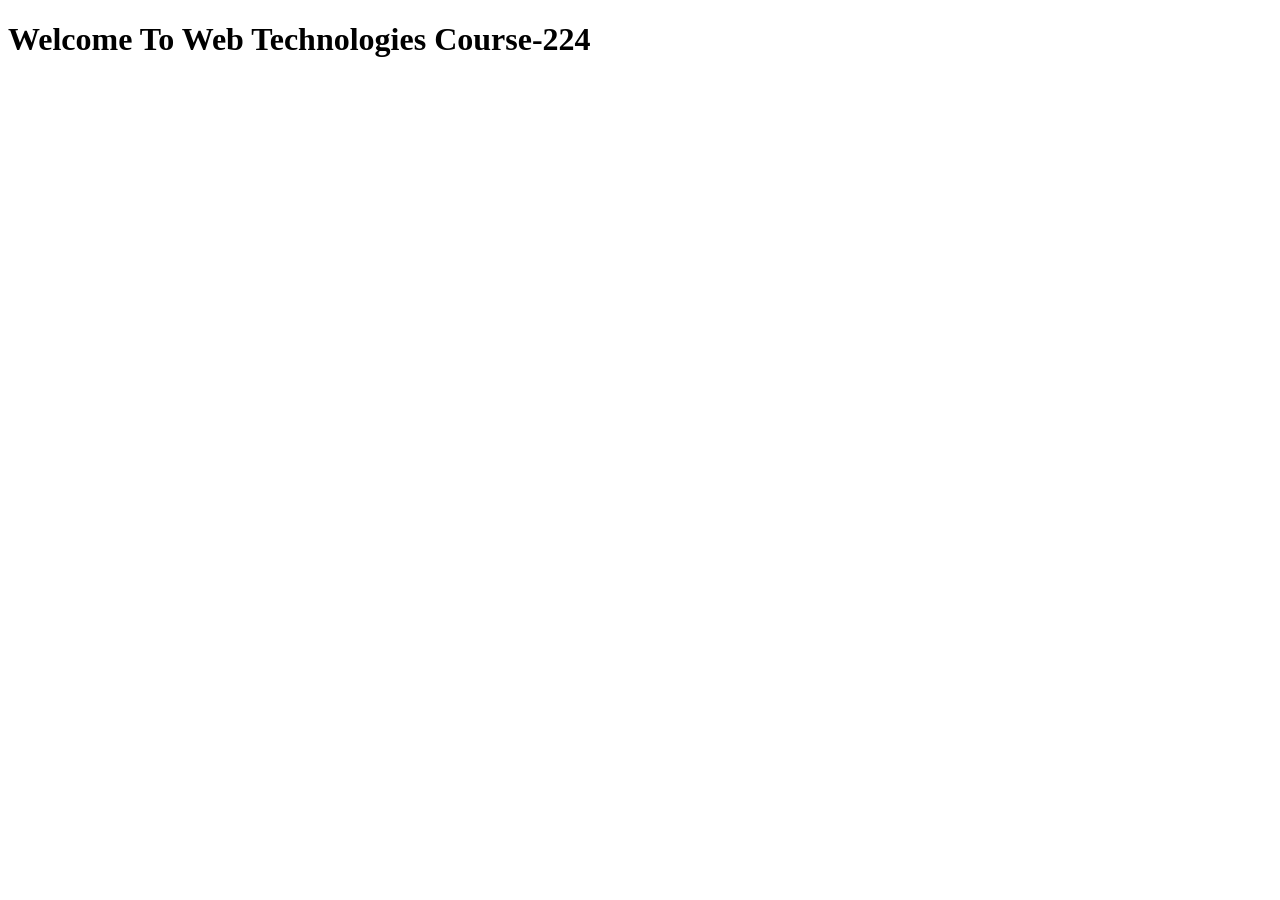
==== index.html @ 4a383083 "Added index.html with welcome message" ====
<!DOCTYPE html>
<html lang="en">
<head>
    <meta charset="UTF-8">
    <meta name="viewport" content="width=device-width, initial-scale=1.0">
    <title>Task 01</title>
</head>
<body>
    <h1>Welcome To Web Technologies Course-224</h1>
</body>
</html>
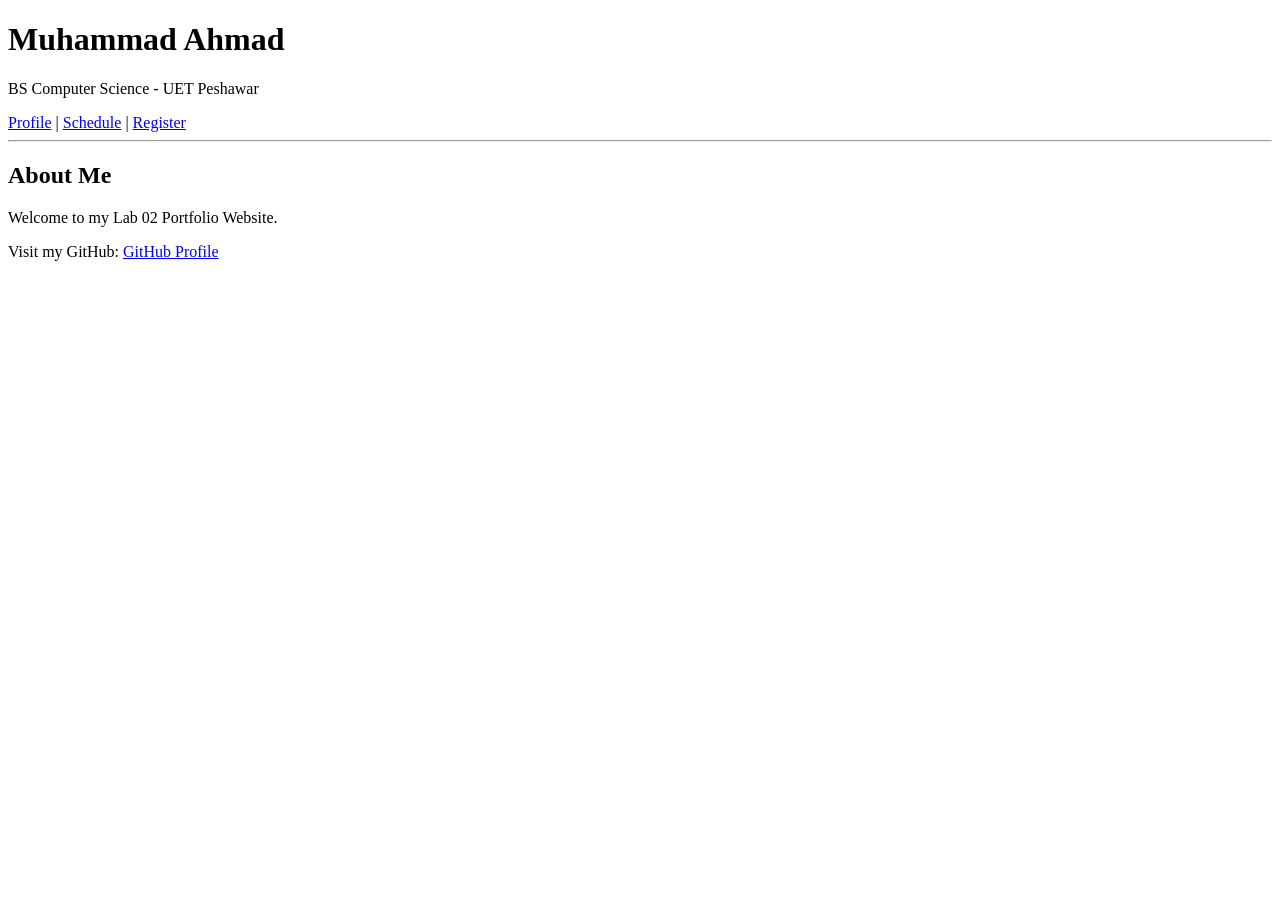
==== commit 48c042f2: "Lab 02 Completed" ====
--- a/index.html
+++ b/index.html
@@ -1,11 +1,30 @@
 <!DOCTYPE html>
-<html lang="en">
+<html>
 <head>
-    <meta charset="UTF-8">
-    <meta name="viewport" content="width=device-width, initial-scale=1.0">
-    <title>Task 01</title>
+    <title>My Portfolio - Lab 02</title>
 </head>
 <body>
-    <h1>Welcome To Web Technologies Course-224</h1>
+
+<header>
+    <h1>Muhammad Ahmad</h1>
+    <p>BS Computer Science - UET Peshawar</p>
+</header>
+
+<nav>
+    <a href="profile.html">Profile</a> |
+    <a href="schedule.html">Schedule</a> |
+    <a href="registration.html">Register</a>
+</nav>
+
+<hr>
+
+<h2>About Me</h2>
+<p>Welcome to my Lab 02 Portfolio Website.</p>
+
+<p>
+Visit my GitHub:
+<a href="https://github.com/m-ahmad89" target="_blank">GitHub Profile</a>
+</p>
+
 </body>
 </html>
